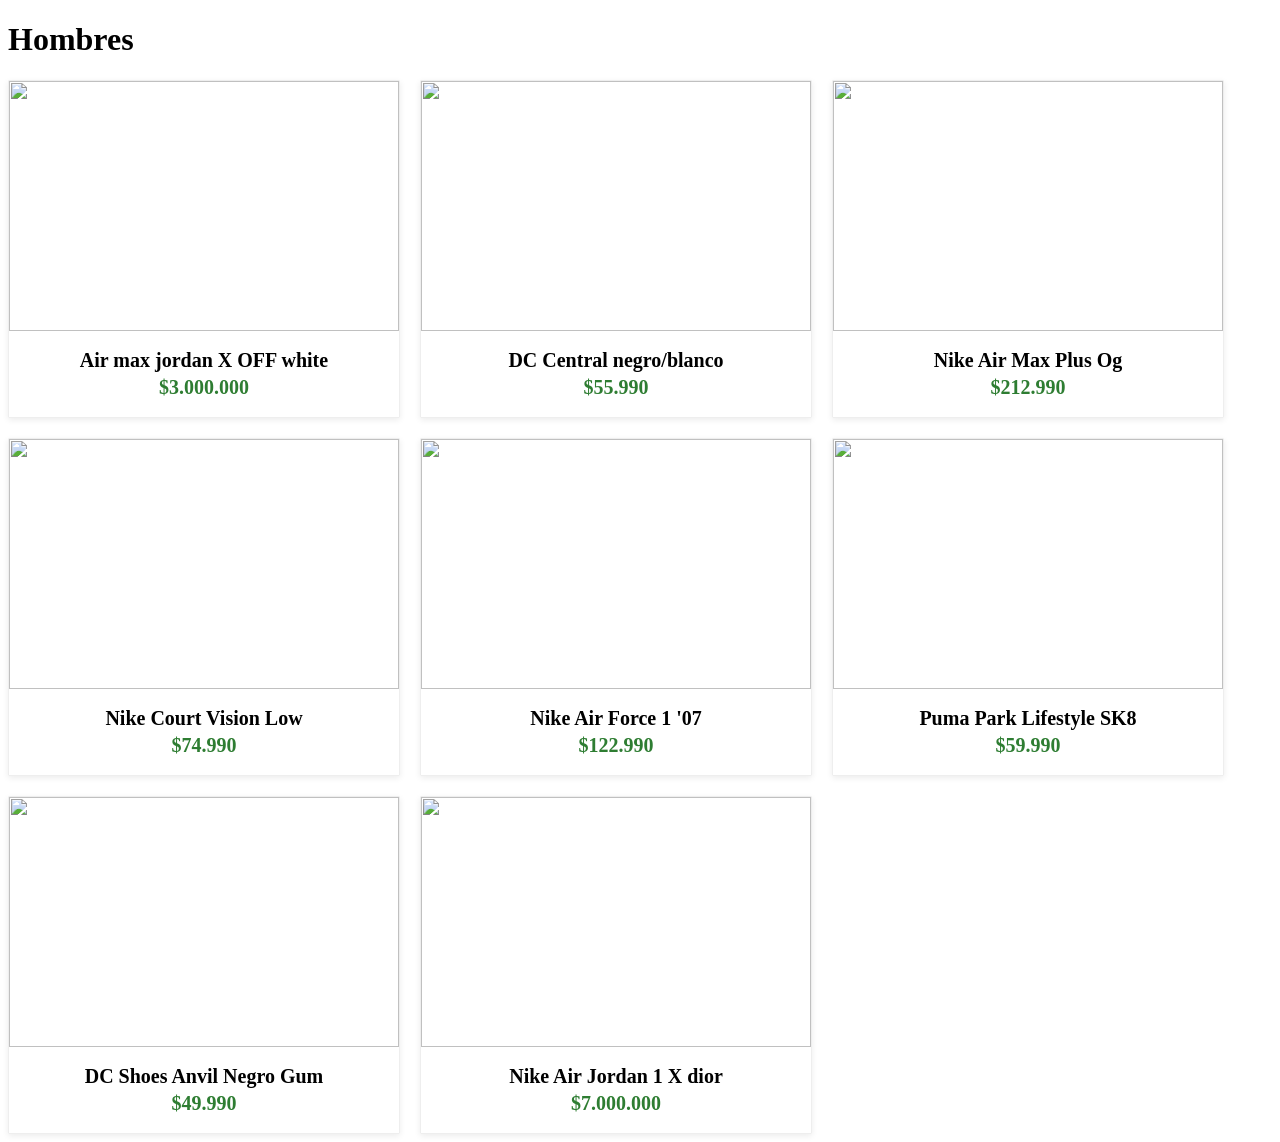
==== Hombres.html @ 79951ada "Creacion de los catalogos de hombre y mujer" ====
<!DOCTYPE html>
<html>
<head>
    <meta charset="utf-8">
    <title>Hombres</title>
    <link rel="stylesheet" href="Style.css">
</head>
<body>
    <header>
        <h1 class="titulo-neon"> Hombres </h1>
    </header>
    <ul class="ListaZap">
        <li class="card">
            <img class="card-img" src="https://encrypted-tbn0.gstatic.com/images?q=tbn:ANd9GcQ6XTcCwKE_8Zyu8nRep9fuA0nt0zOJ3RNaQaSyK41crg&s=10.png">
            <div class="card-info">
                <h3>Air max jordan X OFF white</h3>
                <p>$3.000.000</p>
            </div>
        </li>

        <li class="card">
            <img class="card-img" src="https://www.kliper.cl/media/catalog/product/a/d/adys100551_dcbkw_1_2.jpg">
            <div class="card-info">
                <h3>DC Central negro/blanco</h3>
                <p>$55.990</p>
            </div>
        </li>
        <li class="card">
            <img class="card-img" src="https://nikeclprod.vtexassets.com/arquivos/ids/1715991-1600-1600?v=639148140229570000&width=1600&height=1600&aspect=true..jpg">
            <div class="card-info">
                <h3>Nike Air Max Plus Og</h3>
                <p>$212.990</p>
            </div>
        </li>
        <li class="card">
            <img class="card-img" src="https://hitcl.vtexassets.com/arquivos/ids/212396/60945.jpg?v=638884354884400000.jpg">
            <div class="card-info">
                <h3>Nike Court Vision Low</h3>
                <p>$74.990</p>
            </div>
        </li>
        <li class="card">
            <img class="card-img" src="https://thelinegroupcl.vtexassets.com/arquivos/ids/183809/22151.jpg?v=638480536316630000.jpg">
            <div class="card-info">
                <h3>Nike Air Force 1 '07</h3>
                <p>$122.990</p>
            </div>
        </li>
        <li class="card">
            <img class="card-img" src="https://cl-dam-resizer.ecomm.cencosud.com/unsafe/adaptive-fit-in/3840x0/filters:quality(75)/paris/888201/variant/images/8abbcb89-5bc4-403f-9613-69da3686f23f/888201-9997-001.jpg">
            <div class="card-info">
                <h3> Puma Park Lifestyle SK8</h3>
                <p>$59.990</p>
            </div>
        </li>
        <li class="card">
            <img class="card-img" src="https://www.dcshoes.cl/media/catalog/product/d/c/dc303190_dcbgm_1.jpg">
            <div class="card-info">
                <h3>DC Shoes Anvil Negro Gum</h3>
                <p>$49.990</p>
            </div>
        </li>
        <li class="card">
            <img class="card-img" src="https://encrypted-tbn0.gstatic.com/images?q=tbn:ANd9GcSZQvBY1h_5mCncgk6Jz_HqqTfx97f__qEr7sdOfT4KgA&s=10">
            <div class="card-info">
                <h3>Nike Air Jordan 1 X dior</h3>
                <p>$7.000.000</p>
            </div>
        </li>
    </ul>
</body>
</html>
---- Style.css ----
.ListaZap {
    display: flex;
    flex-wrap: wrap;
    gap: 20px;
    list-style: none;
    padding: 0;
    margin: 0;
}

.card {
    width: 390px;
    border: 1px solid #eee;
    border-radius: 1px;
    overflow: hidden;
    box-shadow: 0 2px 6px rgba(0,0,0,0.08);
}

.card-img {
    width: 100%;
    height: 250px;
    object-fit: cover;
    display: block;
}

.card-info {
    padding: 18px;
    text-align: center;
}

.card-info h3 {
    margin: 0 0 4px 0;
    font-size: 20px;
}

.card-info p {
    margin: 0;
    color: #2e7d32;
    font-weight: bold;
    font-size: 20px;
}
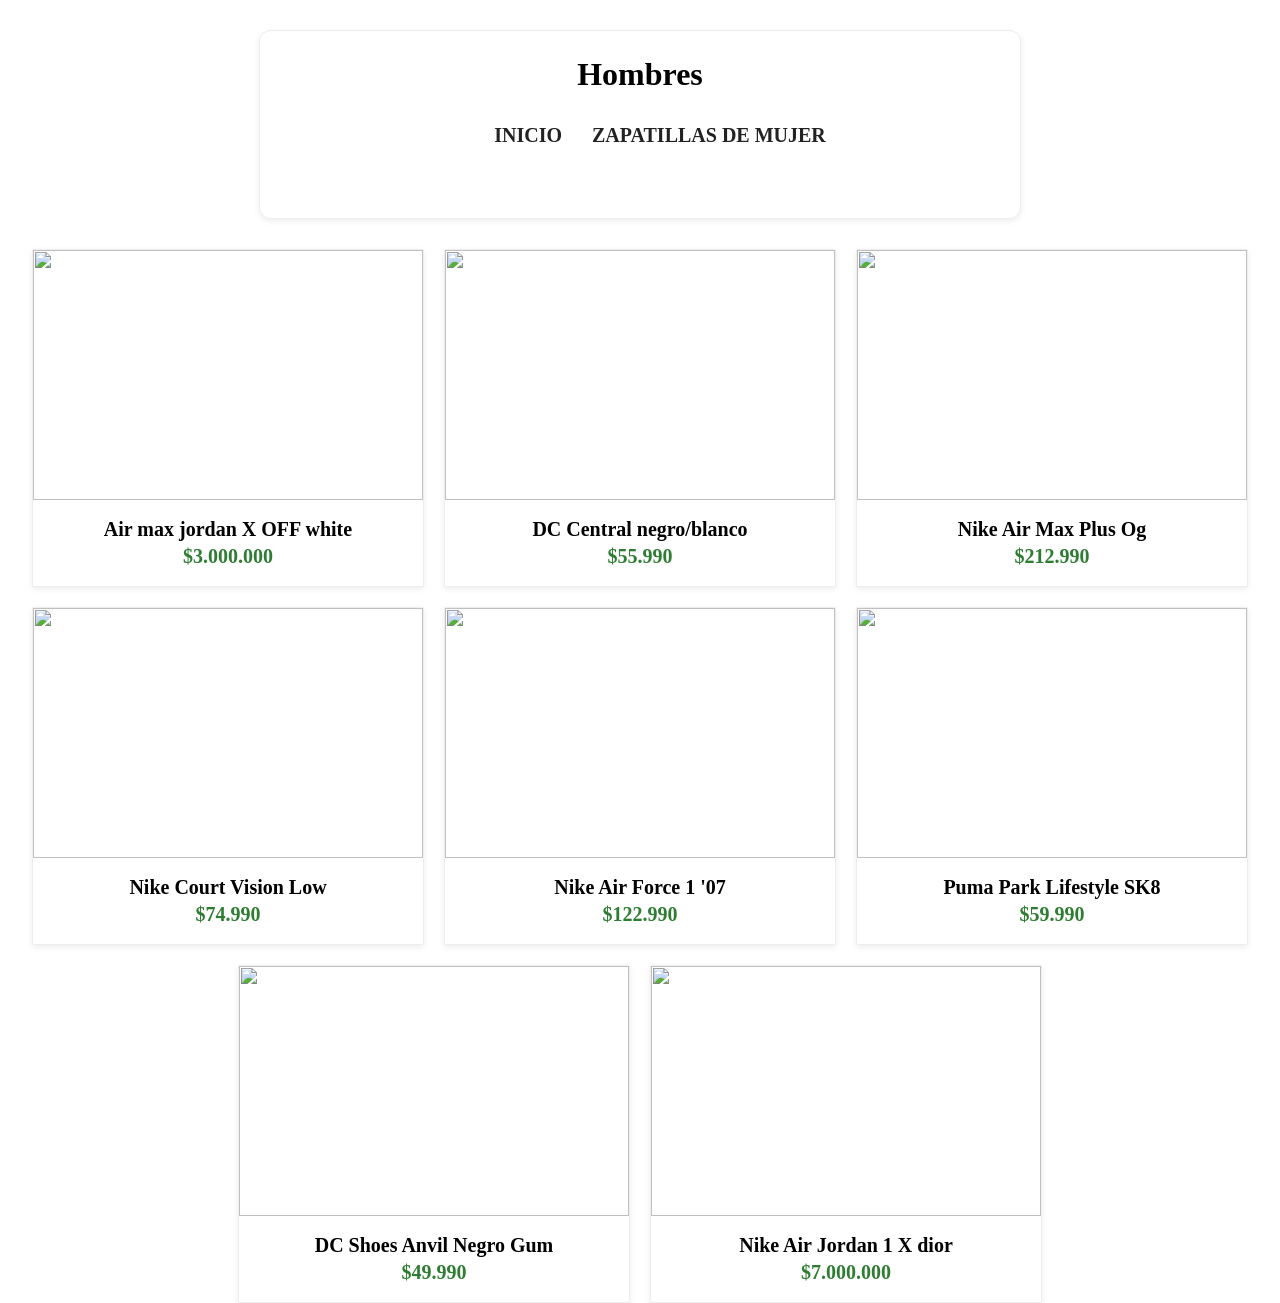
==== commit c57674e7: "Actualizacion de Zapatillas de hombre y mujer" ====
--- a/Hombres.html
+++ b/Hombres.html
@@ -2,19 +2,27 @@
 <html>
 <head>
     <meta charset="utf-8">
-    <title>Hombres</title>
+    <title>SHU store</title>
     <link rel="stylesheet" href="Style.css">
 </head>
 <body>
-    <header>
+    <header class="header-box">
         <h1 class="titulo-neon"> Hombres </h1>
+        <nav class="enlaces-nav">
+            <ul>
+                <il><a href="Index.html">Inicio</a></il>
+                <il><a href="Mujeres.html">Zapatillas de mujer</a></il>
+            </ul>
+        </nav>
     </header>
+
     <ul class="ListaZap">
         <li class="card">
             <img class="card-img" src="https://encrypted-tbn0.gstatic.com/images?q=tbn:ANd9GcQ6XTcCwKE_8Zyu8nRep9fuA0nt0zOJ3RNaQaSyK41crg&s=10.png">
             <div class="card-info">
                 <h3>Air max jordan X OFF white</h3>
                 <p>$3.000.000</p>
+                <span class="unidades">Unidades disponibles: 2</span>
             </div>
         </li>
 
@@ -23,6 +31,7 @@
             <div class="card-info">
                 <h3>DC Central negro/blanco</h3>
                 <p>$55.990</p>
+                <span class="unidades">Unidades disponibles: 12</span>
             </div>
         </li>
         <li class="card">
@@ -30,6 +39,7 @@
             <div class="card-info">
                 <h3>Nike Air Max Plus Og</h3>
                 <p>$212.990</p>
+                <span class="unidades">Unidades disponibles: 6</span>
             </div>
         </li>
         <li class="card">
@@ -37,6 +47,7 @@
             <div class="card-info">
                 <h3>Nike Court Vision Low</h3>
                 <p>$74.990</p>
+                <span class="unidades">Unidades disponibles: 4</span>
             </div>
         </li>
         <li class="card">
@@ -44,6 +55,7 @@
             <div class="card-info">
                 <h3>Nike Air Force 1 '07</h3>
                 <p>$122.990</p>
+                <span class="unidades">Unidades disponibles: 7</span>
             </div>
         </li>
         <li class="card">
@@ -51,6 +63,7 @@
             <div class="card-info">
                 <h3> Puma Park Lifestyle SK8</h3>
                 <p>$59.990</p>
+                <span class="unidades">Unidades disponibles: 15</span>
             </div>
         </li>
         <li class="card">
@@ -58,6 +71,7 @@
             <div class="card-info">
                 <h3>DC Shoes Anvil Negro Gum</h3>
                 <p>$49.990</p>
+                <span class="unidades">Unidades disponibles: 8</span>
             </div>
         </li>
         <li class="card">
@@ -65,6 +79,7 @@
             <div class="card-info">
                 <h3>Nike Air Jordan 1 X dior</h3>
                 <p>$7.000.000</p>
+                <span class="unidades">Unidades disponibles: 2</span>
             </div>
         </li>
     </ul>
--- a/Style.css
+++ b/Style.css
@@ -1,10 +1,48 @@
+body {
+    max-width: 1600px;
+    margin: 0 auto;
+    padding: 0 20px;
+}
+.titulo-neon {
+    margin: 0 0 15px 0;
+}
+.header-box {
+    max-width: 700px;
+    margin: 30px auto; /* la centra en la página */
+    padding: 25px 30px;
+    text-align: center;
+    border: 1px solid #eee;
+    border-radius: 12px;
+    box-shadow: 0 2px 6px rgba(0, 0, 0, 0.08);
+    background-color: #fff;
+}
 .ListaZap {
     display: flex;
     flex-wrap: wrap;
+    justify-content: center;
     gap: 20px;
     list-style: none;
     padding: 0;
     margin: 0;
+}
+.enlaces-nav {
+    display: flex;
+    justify-content: center;
+    gap: 15px;
+    margin-bottom: 30px;
+}
+
+nav ul {
+    display: flex;
+    list-style: none;
+    gap: 30px;
+}
+nav a {
+    text-decoration: none;
+    color: #222;
+    font-size: 20px;
+    font-weight: 600;
+    text-transform: uppercase;
 }
 
 .card {
@@ -13,6 +51,26 @@
     border-radius: 1px;
     overflow: hidden;
     box-shadow: 0 2px 6px rgba(0,0,0,0.08);
+    transition: transform 0.3s ease, box-shadow 0.3s ease;
+    cursor: pointer;
+}
+
+.card:hover {
+    transform: scale(1.08);
+    box-shadow: 0 8px 20px rgba(0,0,0,0.2);
+    z-index: 2;
+    position: relative;
+}
+
+.unidades {
+    display: none;
+    margin-top: 8px;
+    font-size: 14px;
+    color: #555;
+}
+
+.card:hover .unidades {
+    display: block;
 }
 
 .card-img {
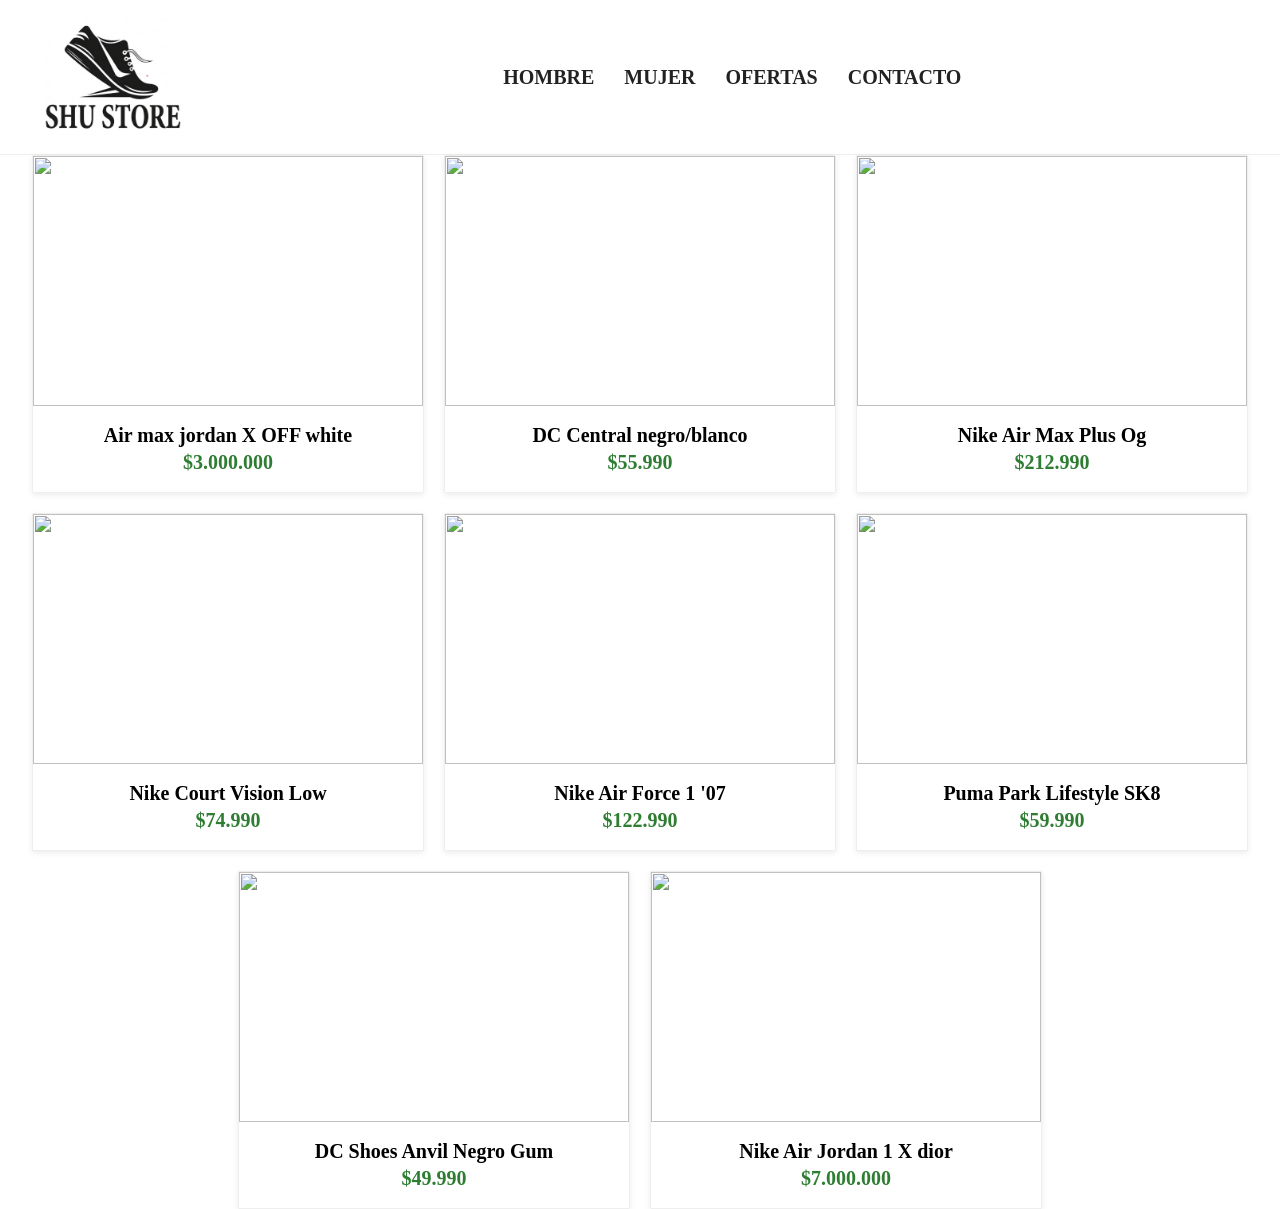
==== commit e56bd1d5: "Integración del nav bar en Hombre y Mujer, además del Productos Destacados en el Index" ====
--- a/Hombres.html
+++ b/Hombres.html
@@ -7,13 +7,16 @@
 </head>
 <body>
     <header class="header-box">
-        <h1 class="titulo-neon"> Hombres </h1>
-        <nav class="enlaces-nav">
+        <a href="Index.html" class="logo">
+        <img src="assets/img/logo.png" alt="Logo de la tienda"></a>
+        <nav>
             <ul>
-                <il><a href="Index.html">Inicio</a></il>
-                <il><a href="Mujeres.html">Zapatillas de mujer</a></il>
+                <li><a href="Hombres.html">Hombre</a></li>
+                <li><a href="Mujeres.html">Mujer</a></li>
+                <li><a href="Ofertas.html">Ofertas</a></li>
+                <li><a href="Contacto.html">Contacto</a></li>
             </ul>
-        </nav>
+    </nav>
     </header>
 
     <ul class="ListaZap">
--- a/Style.css
+++ b/Style.css
@@ -1,100 +1,110 @@
-body {
-    max-width: 1600px;
-    margin: 0 auto;
-    padding: 0 20px;
-}
-.titulo-neon {
-    margin: 0 0 15px 0;
-}
-.header-box {
-    max-width: 700px;
-    margin: 30px auto; /* la centra en la página */
-    padding: 25px 30px;
-    text-align: center;
-    border: 1px solid #eee;
-    border-radius: 12px;
-    box-shadow: 0 2px 6px rgba(0, 0, 0, 0.08);
-    background-color: #fff;
-}
-.ListaZap {
-    display: flex;
-    flex-wrap: wrap;
-    justify-content: center;
-    gap: 20px;
-    list-style: none;
-    padding: 0;
-    margin: 0;
-}
-.enlaces-nav {
-    display: flex;
-    justify-content: center;
-    gap: 15px;
-    margin-bottom: 30px;
-}
-
-nav ul {
-    display: flex;
-    list-style: none;
-    gap: 30px;
-}
-nav a {
-    text-decoration: none;
-    color: #222;
-    font-size: 20px;
-    font-weight: 600;
-    text-transform: uppercase;
-}
-
-.card {
-    width: 390px;
-    border: 1px solid #eee;
-    border-radius: 1px;
-    overflow: hidden;
-    box-shadow: 0 2px 6px rgba(0,0,0,0.08);
-    transition: transform 0.3s ease, box-shadow 0.3s ease;
-    cursor: pointer;
-}
-
-.card:hover {
-    transform: scale(1.08);
-    box-shadow: 0 8px 20px rgba(0,0,0,0.2);
-    z-index: 2;
-    position: relative;
-}
-
-.unidades {
-    display: none;
-    margin-top: 8px;
-    font-size: 14px;
-    color: #555;
-}
-
-.card:hover .unidades {
-    display: block;
-}
-
-.card-img {
-    width: 100%;
-    height: 250px;
-    object-fit: cover;
-    display: block;
-}
-
-.card-info {
-    padding: 18px;
-    text-align: center;
-}
-
-.card-info h3 {
-    margin: 0 0 4px 0;
-    font-size: 20px;
-}
-
-.card-info p {
-    margin: 0;
-    color: #2e7d32;
-    font-weight: bold;
-    font-size: 20px;
-}
-
-
+.logo img {
+    height: 120px;
+    width: auto;
+}
+nav ul {
+        display: flex;
+        list-style: none;
+        gap: 30px;
+}
+
+nav a {
+        text-decoration: none;
+        color: #222;
+        font-size: 20px;
+        font-weight: 600;
+        text-transform: uppercase;
+}
+header {
+    display: flex;
+    align-items: center;
+    border-bottom: 1px solid #eee;
+    padding: 15px 40px;
+
+}
+
+nav {
+    margin: 0 auto;
+}
+html, body {
+    margin: 0;
+    padding: 0;
+}
+body {
+    display: flex;
+    flex-direction: column;
+    min-height: 100vh;
+}
+.titulo-neon {
+    margin: 0 0 15px 0;
+    max-width: 700px;
+    margin: 30px auto; /* la centra en la página */
+    padding: 25px 30px;
+    text-align: center;
+    border: 1px solid #eee;
+    border-radius: 12px;
+    background-color: #fff;
+}
+
+.ListaZap {
+    display: flex;
+    flex-wrap: wrap;
+    justify-content: center;
+    gap: 20px;
+    list-style: none;
+    padding: 0;
+    margin: 0;
+}
+.card {
+    width: 390px;
+    border: 1px solid #eee;
+    border-radius: 1px;
+    overflow: hidden;
+    box-shadow: 0 2px 6px rgba(0,0,0,0.08);
+    transition: transform 0.3s ease, box-shadow 0.3s ease;
+    cursor: pointer;
+}
+
+.card:hover {
+    transform: scale(1.08);
+    box-shadow: 0 8px 20px rgba(0,0,0,0.2);
+    z-index: 2;
+    position: relative;
+}
+
+.unidades {
+    display: none;
+    margin-top: 8px;
+    font-size: 14px;
+    color: #555;
+}
+
+.card:hover .unidades {
+    display: block;
+}
+
+.card-img {
+    width: 100%;
+    height: 250px;
+    object-fit: cover;
+    display: block;
+}
+
+.card-info {
+    padding: 18px;
+    text-align: center;
+}
+
+.card-info h3 {
+    margin: 0 0 4px 0;
+    font-size: 20px;
+}
+
+.card-info p {
+    margin: 0;
+    color: #2e7d32;
+    font-weight: bold;
+    font-size: 20px;
+}
+
+
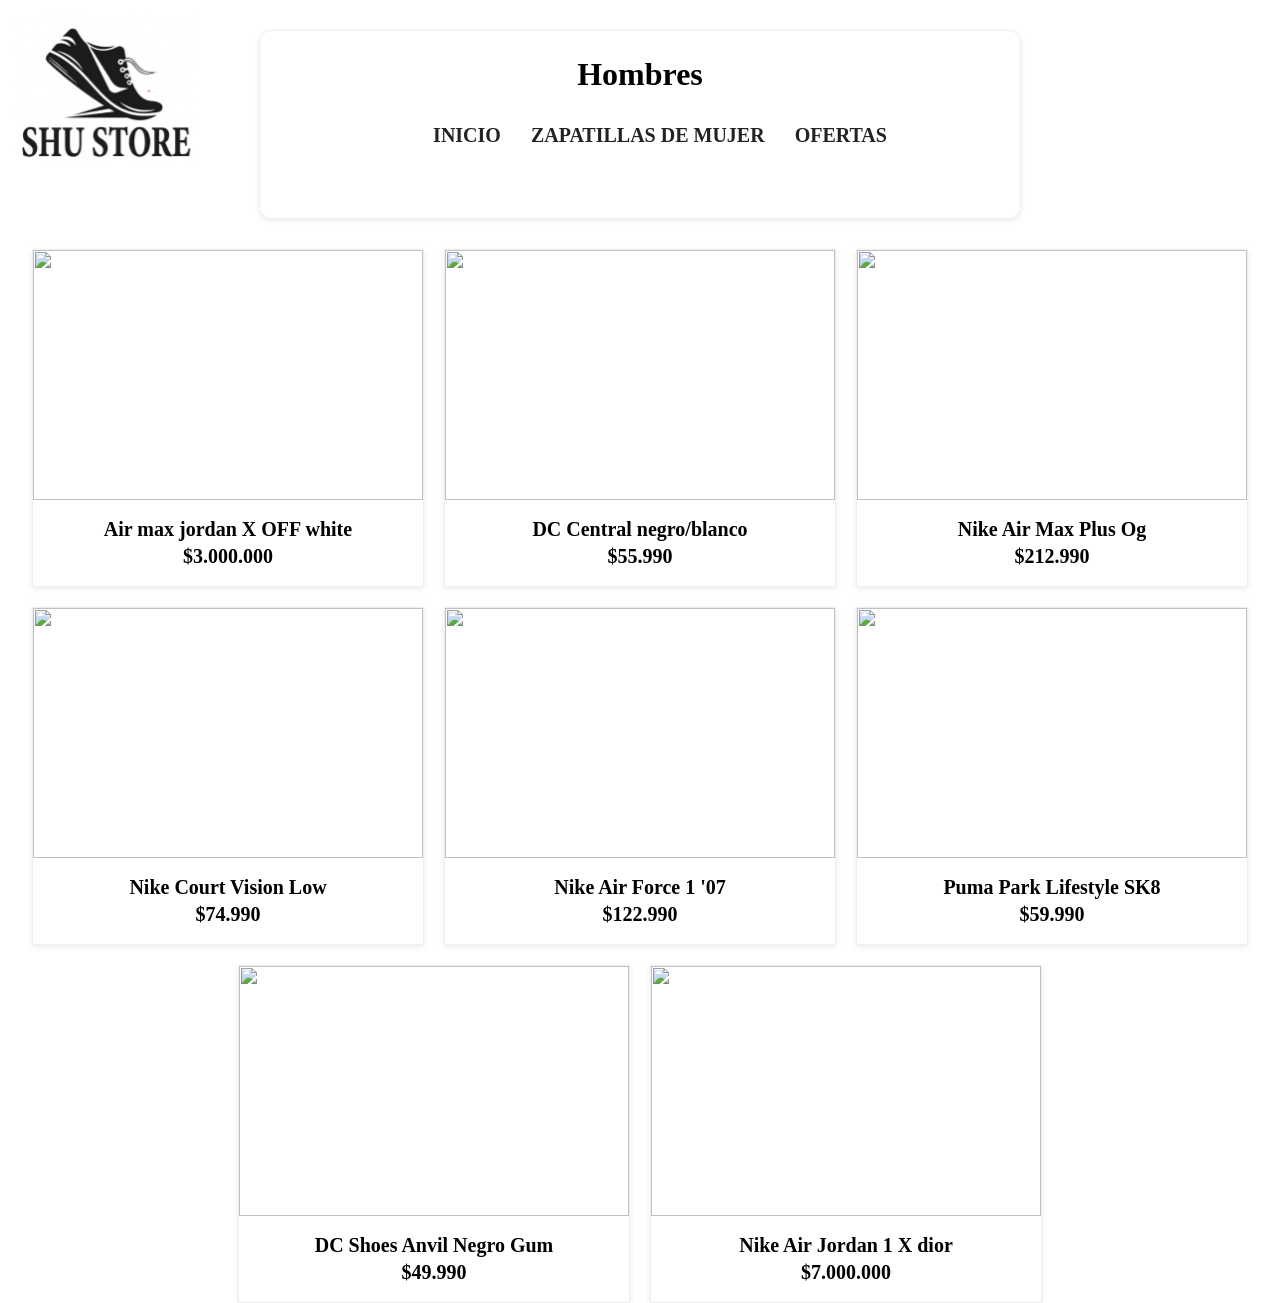
==== commit 2adf9336: "Actualizacion y creacion de ofertas y Index" ====
--- a/Hombres.html
+++ b/Hombres.html
@@ -3,20 +3,21 @@
 <head>
     <meta charset="utf-8">
     <title>SHU store</title>
-    <link rel="stylesheet" href="Style.css">
+    <link rel="stylesheet" href="CSS/Style.css">
 </head>
 <body>
     <header class="header-box">
-        <a href="Index.html" class="logo">
-        <img src="assets/img/logo.png" alt="Logo de la tienda"></a>
-        <nav>
+        <div class="logo">
+            <img src="CSS/logo.png" class="logo-img">
+        </div>
+        <h1 class="titulo-neon"> Hombres </h1>
+        <nav class="enlaces-nav">
             <ul>
-                <li><a href="Hombres.html">Hombre</a></li>
-                <li><a href="Mujeres.html">Mujer</a></li>
-                <li><a href="Ofertas.html">Ofertas</a></li>
-                <li><a href="Contacto.html">Contacto</a></li>
+                <il><a href="Index.html">Inicio</a></il>
+                <il><a href="Mujeres.html">Zapatillas de mujer</a></il>
+                <il><a href="Ofertas.html">Ofertas</a></il>
             </ul>
-    </nav>
+        </nav>
     </header>
 
     <ul class="ListaZap">
--- a/CSS/Style.css
+++ b/CSS/Style.css
@@ -0,0 +1,160 @@
+body {
+    max-width: 1600px;
+    margin: 0 auto;
+    padding: 0 20px;
+}
+.titulo-neon {
+    margin: 0 0 15px 0;
+}
+.logo {
+    position: fixed;
+    top: 15px;
+    left: 15px;
+    z-index: 100;
+}
+
+.logo-img {
+    height: 150px;
+    width: auto;
+}
+.header-box {
+    max-width: 700px;
+    margin: 30px auto;
+    padding: 25px 30px;
+    text-align: center;
+    border: 1px solid #eee;
+    border-radius: 12px;
+    box-shadow: 0 2px 6px rgba(0, 0, 0, 0.08);
+    background-color: #fff;
+}
+.precio-anterior {
+    color: #d32f2f;
+    text-decoration: line-through;
+    font-size: 16px;
+    font-weight: normal;
+    margin: 0;
+}
+
+.precio-oferta {
+    color: #2e7d32;
+    font-weight: bold;
+    font-size: 20px;
+    margin: 4px 0 0 0;
+}
+
+.card-img-wrapper {
+    position: relative;
+}
+
+.badge-oferta {
+    position: absolute;
+    top: 10px;
+    left: 10px;
+    background-color: #d32f2f;
+    color: white;
+    padding: 4px 10px;
+    border-radius: 4px;
+    font-size: 14px;
+    font-weight: bold;
+}
+
+.ListaZap {
+    display: flex;
+    flex-wrap: wrap;
+    justify-content: center;
+    gap: 20px;
+    list-style: none;
+    padding: 0;
+    margin: 0;
+}
+
+.enlaces-nav {
+    display: flex;
+    justify-content: center;
+    gap: 15px;
+    margin-bottom: 30px;
+}
+
+nav ul {
+    display: flex;
+    list-style: none;
+    gap: 30px;
+}
+nav a {
+    text-decoration: none;
+    color: #222;
+    font-size: 20px;
+    font-weight: 600;
+    text-transform: uppercase;
+}
+
+.card {
+    width: 390px;
+    border: 1px solid #eee;
+    border-radius: 1px;
+    overflow: hidden;
+    box-shadow: 0 2px 6px rgba(0,0,0,0.08);
+    transition: transform 0.3s ease, box-shadow 0.3s ease;
+    cursor: pointer;
+}
+
+.card:hover {
+    transform: scale(1.08);
+    box-shadow: 0 8px 20px rgba(0,0,0,0.2);
+    z-index: 2;
+    position: relative;
+}
+
+.unidades {
+    display: none;
+    margin-top: 8px;
+    font-size: 14px;
+    color: #555;
+}
+
+.card:hover .unidades {
+    display: block;
+}
+
+.card-img {
+    width: 100%;
+    height: 250px;
+    object-fit: cover;
+    display: block;
+}
+
+.card-info {
+    padding: 18px;
+    text-align: center;
+}
+
+.card-info h3 {
+    margin: 0 0 4px 0;
+    font-size: 20px;
+}
+
+.card-info p {
+    margin: 0;
+    font-weight: bold;
+    font-size: 20px;
+}
+
+.carrusel-scroll {
+    display: flex;
+    justify-content: safe center;
+    gap: 20px;
+    overflow-x: auto;
+    scroll-snap-type: x mandatory;
+    list-style: none;
+    padding: 20px 40px;
+    margin: 0;
+}
+
+.carrusel-scroll .card {
+    flex: 0 0 280px;
+    scroll-snap-align: start;
+}
+
+.carrusel-scroll .card-img {
+    height: 200px;
+}
